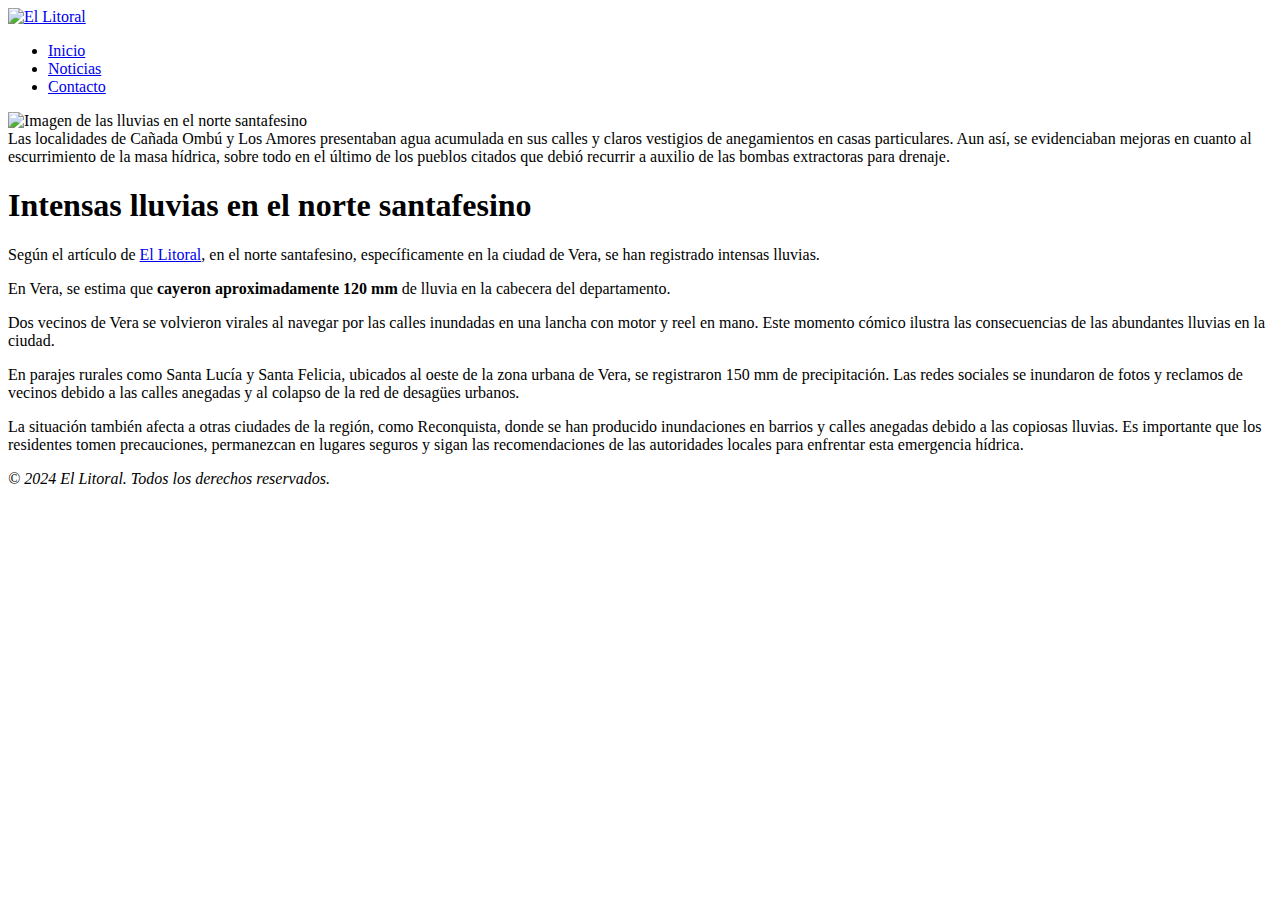
==== actividad-clase-2/index.html @ ebc6703d "ADD: Agregada implementación de la vista index para la actividad de la clase 2" ====
<!DOCTYPE html>
<html lang="es">
<head>
    <meta charset="UTF-8">
    <meta name="viewport" content="width=device-width, initial-scale=1.0">
    <title>Las lluvias no cesan y complican a los pueblos inundados del norte santafesino</title>
</head>
<body>
  <header>
    <nav>
      <a href="#"><img src="https://www.ellitoral.com/img/header_logoellitoral.svg" alt="El Litoral" class="logo"></a>
      <ul>
        <li><a href="#">Inicio</a></li>
        <li><a href="#">Noticias</a></li>
        <li><a href="#">Contacto</a></li>
      </ul>
    </nav>
  </header>
    <main>
        <img src="https://www.ellitoral.com/images/2024/04/23/g223k4OLt_1300x655__1.jpg" alt="Imagen de las lluvias en el norte santafesino" width="100%">
        <aside>
          Las localidades de Cañada Ombú y Los Amores presentaban agua acumulada en sus calles y claros vestigios de anegamientos 
          en casas particulares. Aun así, se evidenciaban mejoras en cuanto al escurrimiento de la masa hídrica, sobre todo en el 
          último de los pueblos citados que debió recurrir a auxilio de las bombas extractoras para drenaje.
        </aside>
        <h1>Intensas lluvias en el norte santafesino</h1>
        <p>Según el artículo de <a href="https://www.ellitoral.com/regionales/lluvia-tormenta-inundacion-santa-fe-norte-temporal_0_hTjBhhby5E.html" target="_blank" rel="noopener noreferrer">El Litoral</a>, en el norte santafesino, específicamente en la ciudad de Vera, se han registrado intensas lluvias.</p>
        <section>
            <article>
                <p>En Vera, se estima que <strong>cayeron aproximadamente 120 mm</strong> de lluvia en la cabecera del departamento.</p>
                <p>Dos vecinos de Vera se volvieron virales al navegar por las calles inundadas en una lancha con motor y reel 
                  en mano. Este momento cómico ilustra las consecuencias de las abundantes lluvias en la ciudad.</p>
                <p>En parajes rurales como Santa Lucía y Santa Felicia, ubicados al oeste de la zona urbana de Vera, 
                  se registraron 150 mm de precipitación. Las redes sociales se inundaron de fotos y reclamos de vecinos 
                  debido a las calles anegadas y al colapso de la red de desagües urbanos.</p>
                <p>La situación también afecta a otras ciudades de la región, como Reconquista, donde se han producido 
                  inundaciones en barrios y calles anegadas debido a las copiosas lluvias. Es importante que los residentes 
                  tomen precauciones, permanezcan en lugares seguros y sigan las recomendaciones de las autoridades locales
                   para enfrentar esta emergencia hídrica.</p>
            </article>
        </section>
    </main>
    <footer>
        <p><em>© 2024 El Litoral. Todos los derechos reservados.</em></p>
    </footer>
</body>
</html>
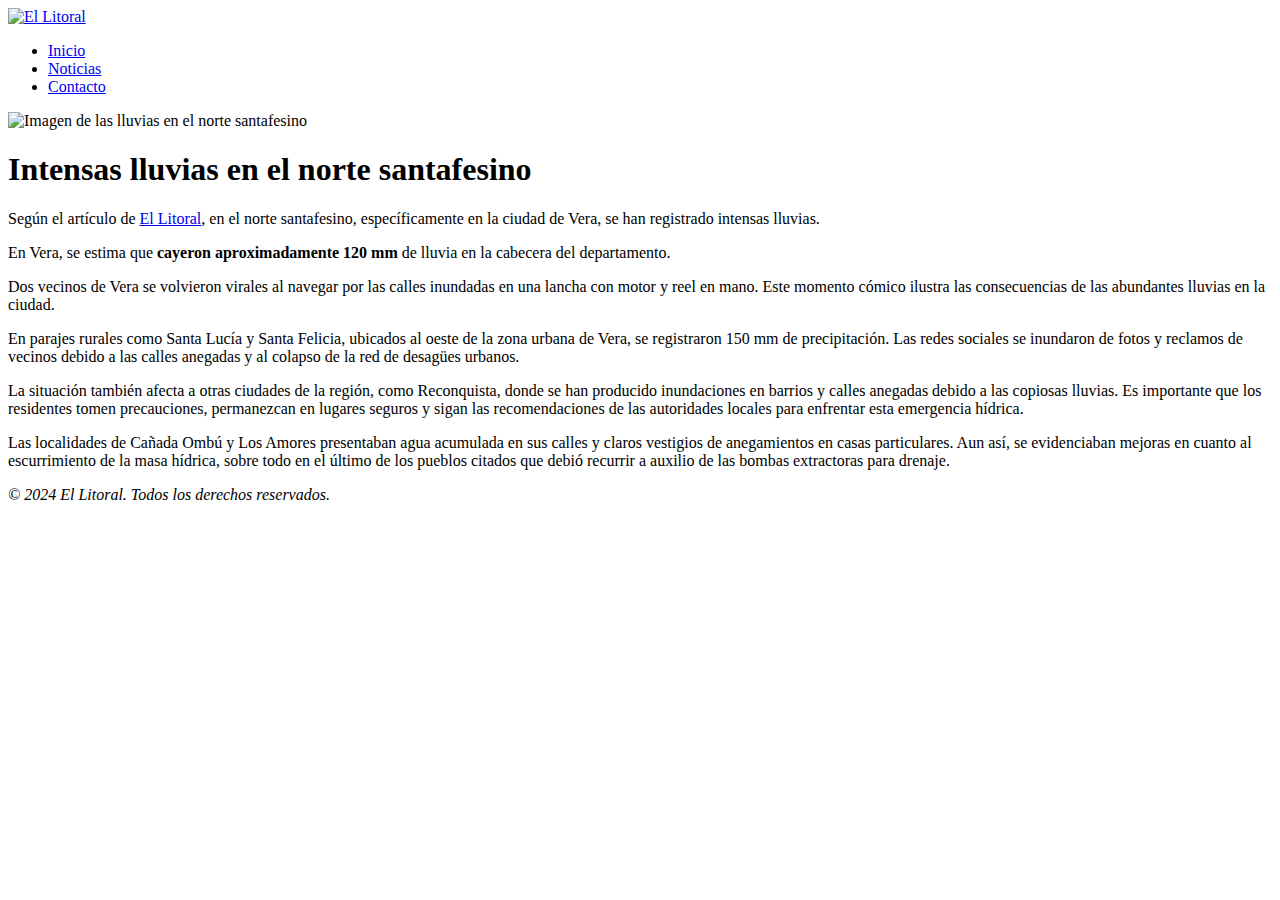
==== commit af4c48c6: "Merge pull request #3 from francopignatelli/correccion-actividad-2" ====
--- a/actividad-clase-2/index.html
+++ b/actividad-clase-2/index.html
@@ -18,11 +18,6 @@
   </header>
     <main>
         <img src="https://www.ellitoral.com/images/2024/04/23/g223k4OLt_1300x655__1.jpg" alt="Imagen de las lluvias en el norte santafesino" width="100%">
-        <aside>
-          Las localidades de Cañada Ombú y Los Amores presentaban agua acumulada en sus calles y claros vestigios de anegamientos 
-          en casas particulares. Aun así, se evidenciaban mejoras en cuanto al escurrimiento de la masa hídrica, sobre todo en el 
-          último de los pueblos citados que debió recurrir a auxilio de las bombas extractoras para drenaje.
-        </aside>
         <h1>Intensas lluvias en el norte santafesino</h1>
         <p>Según el artículo de <a href="https://www.ellitoral.com/regionales/lluvia-tormenta-inundacion-santa-fe-norte-temporal_0_hTjBhhby5E.html" target="_blank" rel="noopener noreferrer">El Litoral</a>, en el norte santafesino, específicamente en la ciudad de Vera, se han registrado intensas lluvias.</p>
         <section>
@@ -40,6 +35,11 @@
             </article>
         </section>
     </main>
+    <aside>
+      Las localidades de Cañada Ombú y Los Amores presentaban agua acumulada en sus calles y claros vestigios de anegamientos 
+      en casas particulares. Aun así, se evidenciaban mejoras en cuanto al escurrimiento de la masa hídrica, sobre todo en el 
+      último de los pueblos citados que debió recurrir a auxilio de las bombas extractoras para drenaje.
+    </aside>
     <footer>
         <p><em>© 2024 El Litoral. Todos los derechos reservados.</em></p>
     </footer>
